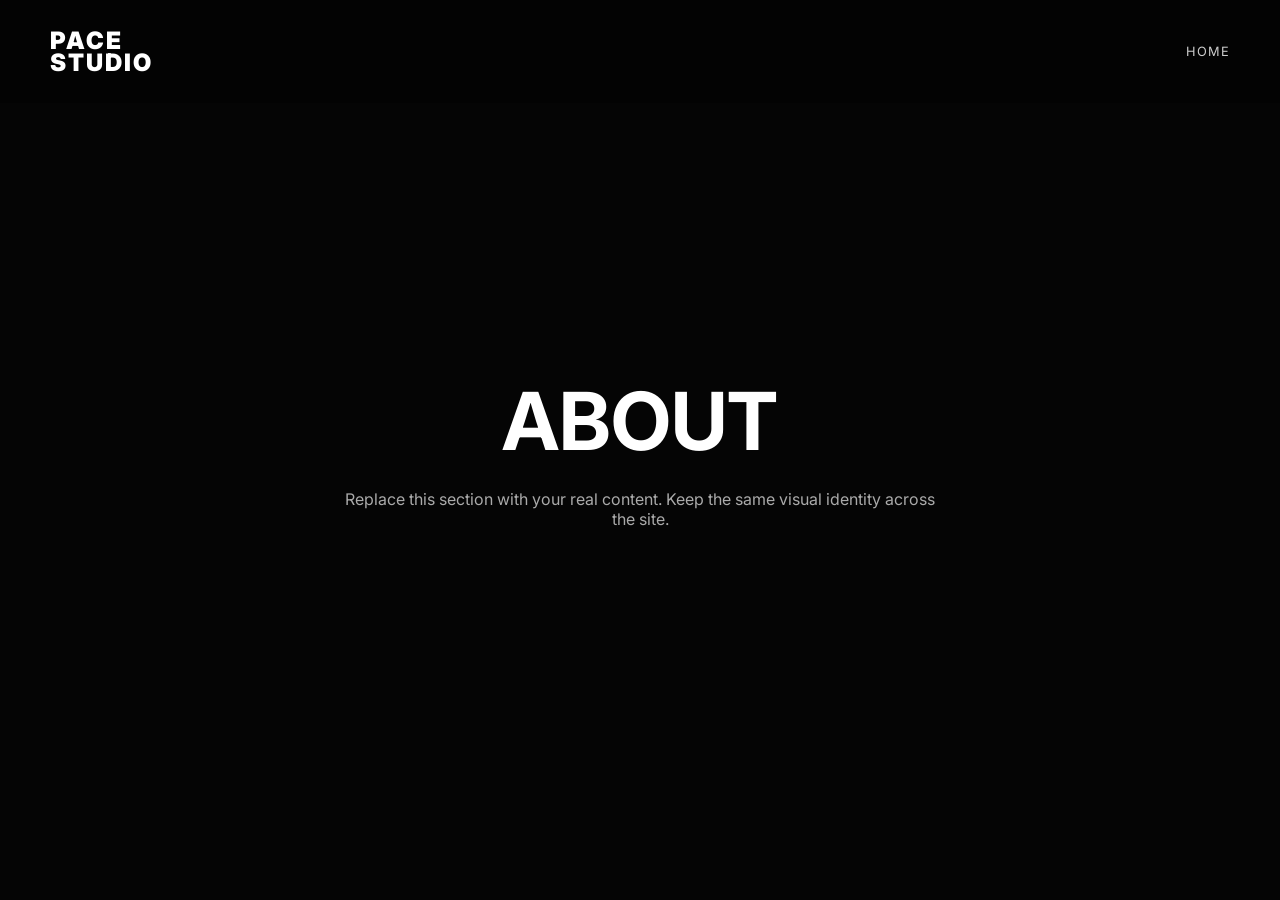
==== about.html @ ba30f8de "Add files via upload" ====
<!DOCTYPE html>
<html lang="en">
<head>
<meta charset="UTF-8">
<meta name="viewport" content="width=device-width, initial-scale=1.0">
<title>PACE STUDIO</title>
<link rel="stylesheet" href="style.css">
</head>
<body>

<header class="navbar">
  <div class="logo">PACE<br>STUDIO</div>
  <nav>
    <a href="index.html">HOME</a>
  </nav>
</header>

<section style="height:100vh;display:flex;align-items:center;justify-content:center;text-align:center;padding:40px;">
  <div>
    <h1 style="font-size:5rem;">ABOUT</h1>
    <p style="margin-top:20px;color:#aaa;max-width:600px;">
      Replace this section with your real content.
      Keep the same visual identity across the site.
    </p>
  </div>
</section>

</body>
</html>
---- style.css ----
@import url('https://fonts.googleapis.com/css2?family=Inter:wght@300;400;500;700;900&display=swap');

*{
  margin:0;
  padding:0;
  box-sizing:border-box;
}

body{
  background:#050505;
  color:white;
  font-family:'Inter',sans-serif;
  overflow-x:hidden;
}

a{
  text-decoration:none;
  color:white;
}

.navbar{
  position:fixed;
  width:100%;
  top:0;
  left:0;
  z-index:100;
  display:flex;
  justify-content:space-between;
  align-items:center;
  padding:30px 50px;
  backdrop-filter:blur(12px);
  background:rgba(0,0,0,0.25);
}

.logo{
  font-weight:900;
  line-height:0.9;
  font-size:1.5rem;
  letter-spacing:2px;
}

nav{
  display:flex;
  gap:45px;
}

nav a{
  font-size:0.8rem;
  letter-spacing:1px;
  opacity:0.8;
  transition:0.3s;
}

nav a:hover{
  opacity:1;
}

.join-btn{
  border:1px solid rgba(255,255,255,0.4);
  padding:14px 24px;
  border-radius:999px;
  font-size:0.8rem;
  transition:0.3s;
}

.join-btn:hover{
  background:white;
  color:black;
}

.hero{
  height:100vh;
  position:relative;
  display:flex;
  align-items:center;
  justify-content:center;
}

.hero-image{
  position:absolute;
  width:100%;
  height:100%;
  object-fit:cover;
  filter:brightness(45%);
}

.overlay{
  position:absolute;
  inset:0;
  background:radial-gradient(circle at center, transparent 0%, rgba(0,0,0,0.85) 100%);
}

.hero-content{
  position:relative;
  z-index:2;
  width:90%;
}

.hero h1{
  font-size:11rem;
  font-weight:900;
  letter-spacing:8px;
}

.hero h2{
  font-size:5rem;
  letter-spacing:15px;
  font-weight:300;
  margin-top:-20px;
}

.hero-text{
  margin-top:40px;
  max-width:420px;
}

.tagline{
  font-size:1.8rem;
  margin-bottom:20px;
  font-weight:700;
}

.hero-text p{
  color:#d1d1d1;
  line-height:1.8;
}

.primary-btn{
  display:inline-block;
  margin-top:30px;
  border-bottom:1px solid white;
  padding-bottom:5px;
}

.feature-card{
  width:92%;
  margin:-60px auto 120px;
  background:rgba(255,255,255,0.05);
  backdrop-filter:blur(12px);
  border:1px solid rgba(255,255,255,0.08);
  display:flex;
  overflow:hidden;
}

.feature-card img{
  width:300px;
  height:200px;
  object-fit:cover;
}

.feature-info{
  padding:40px;
  display:flex;
  flex-direction:column;
  justify-content:center;
}

.feature-info span{
  font-size:1.4rem;
  margin-bottom:15px;
}

.feature-info p{
  color:#b5b5b5;
  max-width:500px;
}

.mission{
  min-height:100vh;
  display:grid;
  grid-template-columns:1fr 1fr;
  padding:100px 7%;
  align-items:center;
}

.small-label{
  opacity:0.5;
  letter-spacing:2px;
  font-size:0.8rem;
  margin-bottom:20px;
}

.mission h3,
.sessions h3{
  font-size:5rem;
  line-height:0.95;
  margin-bottom:30px;
}

.mission-left p{
  color:#bdbdbd;
  line-height:1.8;
  max-width:500px;
}

.mission-left a{
  display:inline-block;
  margin-top:30px;
}

.line-glow{
  width:100%;
  height:450px;
  border-radius:50%;
  border:1px solid rgba(255,255,255,0.15);
  filter:blur(1px);
  transform:rotate(-20deg);
}

.mission-right ul{
  margin-top:40px;
  list-style:none;
}

.mission-right li{
  padding:25px 0;
  border-bottom:1px solid rgba(255,255,255,0.08);
  color:#d9d9d9;
  letter-spacing:2px;
}

.sessions{
  padding:100px 7%;
}

.sessions-text{
  margin-bottom:60px;
}

.sessions-text p{
  color:#bdbdbd;
  line-height:1.8;
  max-width:500px;
}

.session-grid{
  display:grid;
  grid-template-columns:repeat(3,1fr);
  gap:25px;
}

.session-card{
  position:relative;
  overflow:hidden;
  min-height:420px;
  background:#111;
}

.session-card img{
  width:100%;
  height:100%;
  object-fit:cover;
  filter:brightness(55%);
  transition:0.6s;
}

.session-card:hover img{
  transform:scale(1.06);
}

.session-overlay{
  position:absolute;
  inset:0;
  padding:25px;
  display:flex;
  flex-direction:column;
  justify-content:flex-start;
}

.session-overlay span{
  opacity:0.6;
}

.session-overlay h4{
  margin-top:15px;
  font-size:1.5rem;
}

footer{
  border-top:1px solid rgba(255,255,255,0.08);
  padding:40px 7%;
  display:flex;
  justify-content:space-between;
  align-items:center;
}

.footer-logo{
  font-weight:900;
  line-height:0.9;
}

.footer-center{
  opacity:0.6;
  letter-spacing:2px;
}

.footer-links{
  display:flex;
  gap:30px;
}

@media(max-width:1000px){
  .hero h1{
    font-size:6rem;
  }

  .hero h2{
    font-size:3rem;
  }

  .mission{
    grid-template-columns:1fr;
    gap:60px;
  }

  .session-grid{
    grid-template-columns:1fr;
  }

  nav{
    display:none;
  }
}
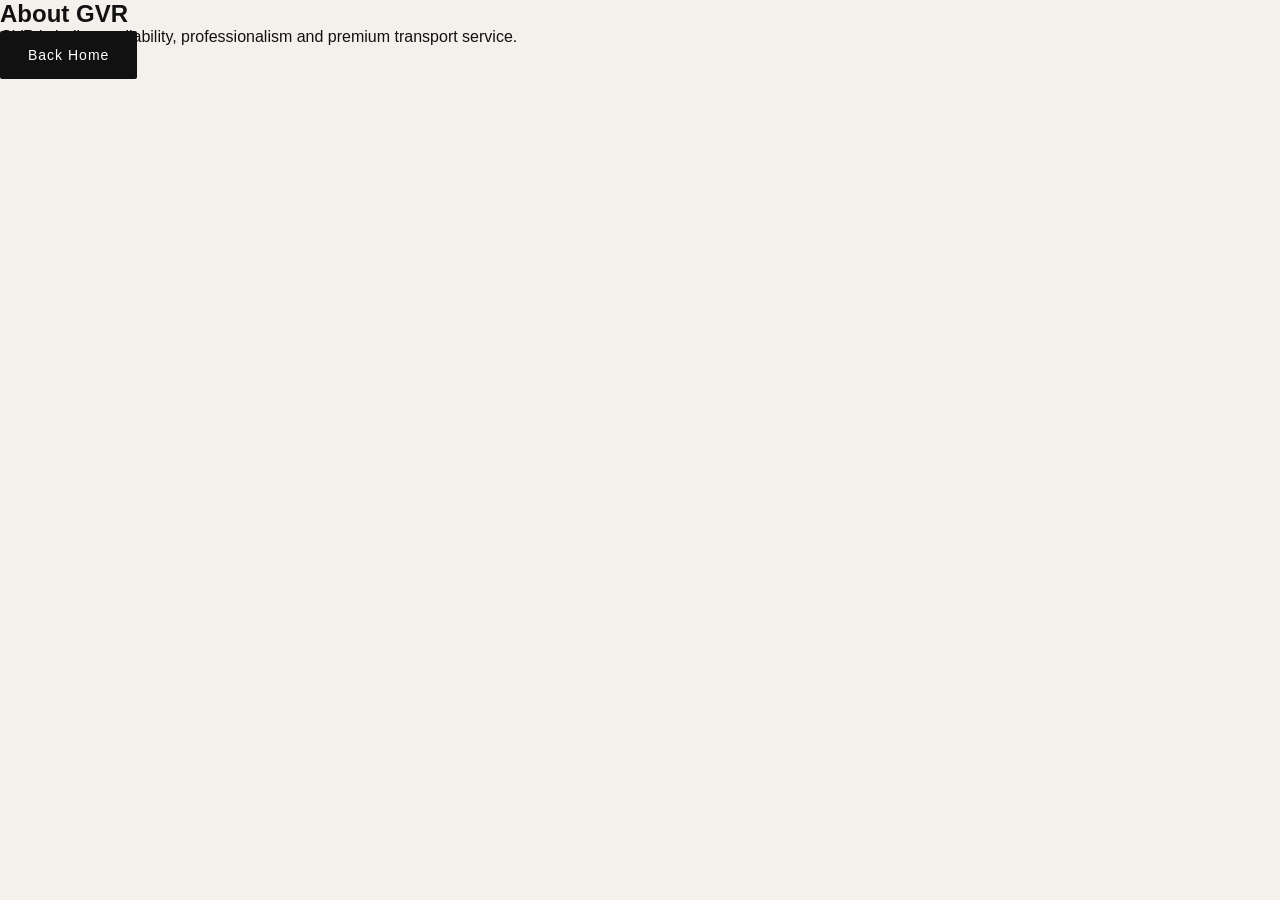
==== commit 3365a124: "Update about.html" ====
--- a/about.html
+++ b/about.html
@@ -1,28 +1,21 @@
 <!DOCTYPE html>
 <html lang="en">
 <head>
-<meta charset="UTF-8">
-<meta name="viewport" content="width=device-width, initial-scale=1.0">
-<title>PACE STUDIO</title>
-<link rel="stylesheet" href="style.css">
+  <meta charset="UTF-8">
+  <meta name="viewport" content="width=device-width, initial-scale=1.0">
+  <title>About GVR</title>
+  <link rel="stylesheet" href="style.css">
 </head>
 <body>
 
-<header class="navbar">
-  <div class="logo">PACE<br>STUDIO</div>
-  <nav>
-    <a href="index.html">HOME</a>
-  </nav>
-</header>
+<section class="simple-page">
+  <h1>About GVR</h1>
 
-<section style="height:100vh;display:flex;align-items:center;justify-content:center;text-align:center;padding:40px;">
-  <div>
-    <h1 style="font-size:5rem;">ABOUT</h1>
-    <p style="margin-top:20px;color:#aaa;max-width:600px;">
-      Replace this section with your real content.
-      Keep the same visual identity across the site.
-    </p>
-  </div>
+  <p>
+    GVR is built on reliability, professionalism and premium transport service.
+  </p>
+
+  <a class="primary-btn" href="index.html">Back Home</a>
 </section>
 
 </body>
--- a/style.css
+++ b/style.css
@@ -1,323 +1,339 @@
-@import url('https://fonts.googleapis.com/css2?family=Inter:wght@300;400;500;700;900&display=swap');
-
-*{
-  margin:0;
-  padding:0;
-  box-sizing:border-box;
-}
-
-body{
-  background:#050505;
-  color:white;
-  font-family:'Inter',sans-serif;
-  overflow-x:hidden;
-}
-
-a{
-  text-decoration:none;
-  color:white;
-}
-
-.navbar{
-  position:fixed;
-  width:100%;
-  top:0;
-  left:0;
-  z-index:100;
-  display:flex;
-  justify-content:space-between;
-  align-items:center;
-  padding:30px 50px;
-  backdrop-filter:blur(12px);
-  background:rgba(0,0,0,0.25);
-}
-
-.logo{
-  font-weight:900;
-  line-height:0.9;
-  font-size:1.5rem;
-  letter-spacing:2px;
-}
-
-nav{
-  display:flex;
-  gap:45px;
-}
-
-nav a{
-  font-size:0.8rem;
-  letter-spacing:1px;
-  opacity:0.8;
-  transition:0.3s;
-}
-
-nav a:hover{
-  opacity:1;
-}
-
-.join-btn{
-  border:1px solid rgba(255,255,255,0.4);
-  padding:14px 24px;
-  border-radius:999px;
-  font-size:0.8rem;
-  transition:0.3s;
-}
-
-.join-btn:hover{
-  background:white;
-  color:black;
-}
-
-.hero{
-  height:100vh;
-  position:relative;
-  display:flex;
-  align-items:center;
-  justify-content:center;
-}
-
-.hero-image{
-  position:absolute;
-  width:100%;
-  height:100%;
-  object-fit:cover;
-  filter:brightness(45%);
-}
-
-.overlay{
-  position:absolute;
-  inset:0;
-  background:radial-gradient(circle at center, transparent 0%, rgba(0,0,0,0.85) 100%);
-}
-
-.hero-content{
-  position:relative;
-  z-index:2;
-  width:90%;
-}
-
-.hero h1{
-  font-size:11rem;
-  font-weight:900;
-  letter-spacing:8px;
-}
-
-.hero h2{
-  font-size:5rem;
-  letter-spacing:15px;
-  font-weight:300;
-  margin-top:-20px;
-}
-
-.hero-text{
-  margin-top:40px;
-  max-width:420px;
-}
-
-.tagline{
-  font-size:1.8rem;
-  margin-bottom:20px;
-  font-weight:700;
-}
-
-.hero-text p{
-  color:#d1d1d1;
-  line-height:1.8;
-}
-
-.primary-btn{
-  display:inline-block;
-  margin-top:30px;
-  border-bottom:1px solid white;
-  padding-bottom:5px;
-}
-
-.feature-card{
-  width:92%;
-  margin:-60px auto 120px;
-  background:rgba(255,255,255,0.05);
-  backdrop-filter:blur(12px);
-  border:1px solid rgba(255,255,255,0.08);
-  display:flex;
-  overflow:hidden;
-}
-
-.feature-card img{
-  width:300px;
-  height:200px;
-  object-fit:cover;
-}
-
-.feature-info{
-  padding:40px;
-  display:flex;
-  flex-direction:column;
-  justify-content:center;
-}
-
-.feature-info span{
-  font-size:1.4rem;
-  margin-bottom:15px;
-}
-
-.feature-info p{
-  color:#b5b5b5;
-  max-width:500px;
-}
-
-.mission{
-  min-height:100vh;
-  display:grid;
-  grid-template-columns:1fr 1fr;
-  padding:100px 7%;
-  align-items:center;
-}
-
-.small-label{
-  opacity:0.5;
-  letter-spacing:2px;
-  font-size:0.8rem;
-  margin-bottom:20px;
-}
-
-.mission h3,
-.sessions h3{
-  font-size:5rem;
-  line-height:0.95;
-  margin-bottom:30px;
-}
-
-.mission-left p{
-  color:#bdbdbd;
-  line-height:1.8;
-  max-width:500px;
-}
-
-.mission-left a{
-  display:inline-block;
-  margin-top:30px;
-}
-
-.line-glow{
-  width:100%;
-  height:450px;
-  border-radius:50%;
-  border:1px solid rgba(255,255,255,0.15);
-  filter:blur(1px);
-  transform:rotate(-20deg);
-}
-
-.mission-right ul{
-  margin-top:40px;
-  list-style:none;
-}
-
-.mission-right li{
-  padding:25px 0;
-  border-bottom:1px solid rgba(255,255,255,0.08);
-  color:#d9d9d9;
-  letter-spacing:2px;
-}
-
-.sessions{
-  padding:100px 7%;
-}
-
-.sessions-text{
-  margin-bottom:60px;
-}
-
-.sessions-text p{
-  color:#bdbdbd;
-  line-height:1.8;
-  max-width:500px;
-}
-
-.session-grid{
-  display:grid;
-  grid-template-columns:repeat(3,1fr);
-  gap:25px;
-}
-
-.session-card{
-  position:relative;
-  overflow:hidden;
-  min-height:420px;
-  background:#111;
-}
-
-.session-card img{
-  width:100%;
-  height:100%;
-  object-fit:cover;
-  filter:brightness(55%);
-  transition:0.6s;
-}
-
-.session-card:hover img{
-  transform:scale(1.06);
-}
-
-.session-overlay{
-  position:absolute;
-  inset:0;
-  padding:25px;
-  display:flex;
-  flex-direction:column;
-  justify-content:flex-start;
-}
-
-.session-overlay span{
-  opacity:0.6;
-}
-
-.session-overlay h4{
-  margin-top:15px;
-  font-size:1.5rem;
-}
-
-footer{
-  border-top:1px solid rgba(255,255,255,0.08);
-  padding:40px 7%;
-  display:flex;
-  justify-content:space-between;
-  align-items:center;
-}
-
-.footer-logo{
-  font-weight:900;
-  line-height:0.9;
-}
-
-.footer-center{
-  opacity:0.6;
-  letter-spacing:2px;
-}
-
-.footer-links{
-  display:flex;
-  gap:30px;
-}
-
-@media(max-width:1000px){
-  .hero h1{
-    font-size:6rem;
-  }
-
-  .hero h2{
-    font-size:3rem;
-  }
-
-  .mission{
-    grid-template-columns:1fr;
-    gap:60px;
-  }
-
-  .session-grid{
-    grid-template-columns:1fr;
-  }
-
-  nav{
-    display:none;
-  }
-}
+* {
+  margin: 0;
+  padding: 0;
+  box-sizing: border-box;
+}
+
+body {
+  background: #f4f1ed;
+  color: #111111;
+  font-family: 'Inter', sans-serif;
+  overflow-x: hidden;
+}
+
+img {
+  width: 100%;
+  display: block;
+}
+
+.navbar {
+  display: flex;
+  justify-content: space-between;
+  align-items: center;
+  padding: 30px 60px;
+}
+
+.logo {
+  font-size: 48px;
+  font-family: 'Cormorant Garamond', serif;
+  letter-spacing: 3px;
+}
+
+nav {
+  display: flex;
+  gap: 40px;
+}
+
+nav a {
+  text-decoration: none;
+  color: #111;
+  font-size: 14px;
+  text-transform: uppercase;
+  letter-spacing: 1px;
+}
+
+.whatsapp-btn,
+.primary-btn {
+  background: #111;
+  color: white;
+  text-decoration: none;
+  padding: 16px 28px;
+  border-radius: 2px;
+  font-size: 14px;
+  letter-spacing: 1px;
+  transition: 0.3s ease;
+}
+
+.whatsapp-btn:hover,
+.primary-btn:hover {
+  opacity: 0.85;
+}
+
+.hero {
+  display: grid;
+  grid-template-columns: 1fr 1fr;
+  align-items: center;
+  padding: 40px 60px 120px;
+  min-height: 90vh;
+}
+
+.hero-left h1 {
+  font-size: 180px;
+  font-family: 'Cormorant Garamond', serif;
+  font-weight: 600;
+  line-height: 0.9;
+}
+
+.line {
+  width: 60px;
+  height: 1px;
+  background: #111;
+  margin: 40px 0;
+}
+
+.hero-subtitle {
+  font-size: 24px;
+  letter-spacing: 6px;
+  margin-bottom: 20px;
+}
+
+.hero-text {
+  font-size: 24px;
+  color: #4f4f4f;
+  max-width: 500px;
+  line-height: 1.5;
+}
+
+.hero-buttons {
+  display: flex;
+  align-items: center;
+  gap: 30px;
+  margin-top: 50px;
+}
+
+.secondary-btn {
+  text-decoration: none;
+  color: #111;
+  letter-spacing: 2px;
+  text-transform: uppercase;
+  font-size: 14px;
+}
+
+.hero-right {
+  display: flex;
+  justify-content: center;
+  position: relative;
+}
+
+.hero-shape {
+  width: 520px;
+  height: 650px;
+  overflow: hidden;
+  border-radius: 45% 55% 60% 40% / 30% 30% 70% 70%;
+}
+
+.hero-shape img {
+  width: 100%;
+  height: 100%;
+  object-fit: cover;
+}
+
+.services-section {
+  background: #0d0d0d;
+  color: white;
+  padding: 120px 60px;
+}
+
+.services-header {
+  display: flex;
+  justify-content: space-between;
+  gap: 80px;
+  margin-bottom: 80px;
+}
+
+.section-label {
+  font-size: 12px;
+  letter-spacing: 4px;
+  opacity: 0.6;
+}
+
+.services-header h2,
+.about-content h2 {
+  font-family: 'Cormorant Garamond', serif;
+  font-size: 72px;
+  line-height: 1;
+  margin-top: 20px;
+  max-width: 700px;
+}
+
+.services-header p {
+  max-width: 420px;
+  line-height: 1.8;
+  opacity: 0.8;
+}
+
+.service-grid {
+  display: grid;
+  grid-template-columns: repeat(4, 1fr);
+  gap: 40px;
+}
+
+.service-card {
+  border-left: 1px solid rgba(255,255,255,0.1);
+  padding-left: 30px;
+}
+
+.service-card h3 {
+  margin-bottom: 20px;
+  font-size: 22px;
+  font-weight: 500;
+}
+
+.service-card p {
+  opacity: 0.7;
+  line-height: 1.7;
+}
+
+.about-preview {
+  display: grid;
+  grid-template-columns: 1fr 1fr;
+  min-height: 800px;
+}
+
+.about-image {
+  overflow: hidden;
+}
+
+.about-image img {
+  height: 100%;
+  object-fit: cover;
+}
+
+.about-content {
+  padding: 100px;
+  display: flex;
+  flex-direction: column;
+  justify-content: center;
+}
+
+.about-content p {
+  margin-top: 30px;
+  font-size: 18px;
+  line-height: 1.8;
+  color: #444;
+}
+
+.stats-row {
+  display: grid;
+  grid-template-columns: repeat(3,1fr);
+  gap: 30px;
+  margin: 60px 0;
+}
+
+.stats-row h4 {
+  margin-bottom: 15px;
+  font-size: 18px;
+}
+
+.stats-row p {
+  margin: 0;
+  font-size: 15px;
+}
+
+footer {
+  padding: 80px 60px;
+  display: flex;
+  justify-content: space-between;
+  align-items: center;
+}
+
+footer h2 {
+  font-family: 'Cormorant Garamond', serif;
+  font-size: 64px;
+}
+
+.footer-links {
+  display: flex;
+  gap: 30px;
+}
+
+.footer-links a {
+  text-decoration: none;
+  color: #111;
+}
+
+@media(max-width: 1100px) {
+
+  .hero,
+  .about-preview,
+  .services-header {
+    grid-template-columns: 1fr;
+    display: grid;
+  }
+
+  .service-grid {
+    grid-template-columns: repeat(2,1fr);
+  }
+
+  .hero-left h1 {
+    font-size: 120px;
+  }
+
+  .services-header h2,
+  .about-content h2 {
+    font-size: 54px;
+  }
+}
+
+@media(max-width: 768px) {
+
+  .navbar,
+  .hero,
+  .services-section,
+  footer {
+    padding-left: 25px;
+    padding-right: 25px;
+  }
+
+  nav {
+    display: none;
+  }
+
+  .hero-left h1 {
+    font-size: 92px;
+  }
+
+  .hero-subtitle {
+    font-size: 18px;
+  }
+
+  .hero-text {
+    font-size: 18px;
+  }
+
+  .hero-shape {
+    width: 100%;
+    height: 450px;
+  }
+
+  .service-grid,
+  .stats-row {
+    grid-template-columns: 1fr;
+  }
+
+  .about-content {
+    padding: 60px 25px;
+  }
+
+  .services-header h2,
+  .about-content h2 {
+    font-size: 42px;
+  }
+
+  footer {
+    flex-direction: column;
+    gap: 40px;
+    align-items: flex-start;
+  }
+}
+
+.hidden {
+  opacity: 0;
+  transform: translateY(40px);
+  transition: all 1s ease;
+}
+
+.show {
+  opacity: 1;
+  transform: translateY(0);
+}
